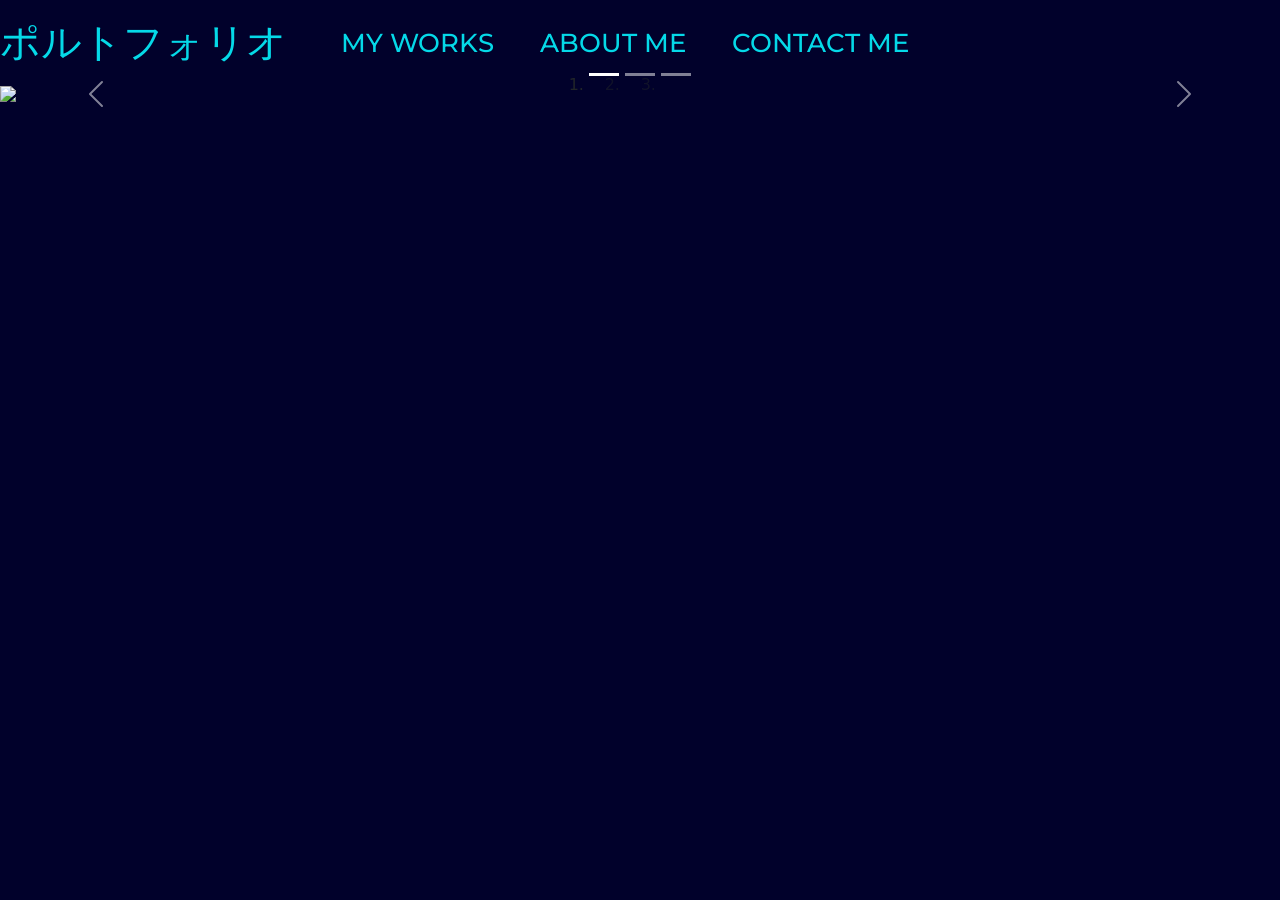
==== portfolio.html @ 07bfd1ee "Added the files required for the portfolio page" ====
<!DOCTYPE html>
<html lang="en">

  <head>
    <!-- Required meta tags -->
    <meta charset="utf-8">
    <meta name="viewport" content="width=device-width, initial-scale=1">
    <!-- CSS style sheet -->
    <link rel="stylesheet" href="styles.css">
    <!-- Fonts -->
    <link href="https://fonts.googleapis.com/css2?family=Montserrat:wght@500&display=swap" rel="stylesheet">
    <link href="https://fonts.googleapis.com/css?family=M+PLUS+1p" rel="stylesheet">
    <!-- Bootstrap CSS -->
    <link href="https://cdn.jsdelivr.net/npm/bootstrap@5.0.0-beta1/dist/css/bootstrap.min.css" rel="stylesheet" integrity="sha384-giJF6kkoqNQ00vy+HMDP7azOuL0xtbfIcaT9wjKHr8RbDVddVHyTfAAsrekwKmP1" crossorigin="anonymous">

    <title>Portofolio</title>
    
  </head>
  <body class="bgcolor">
    <!-- Optional JavaScript; choose one of the two! -->

    <!-- Option 1: Bootstrap Bundle with Popper -->
    <script src="https://cdn.jsdelivr.net/npm/bootstrap@5.0.0-beta1/dist/js/bootstrap.bundle.min.js" integrity="sha384-ygbV9kiqUc6oa4msXn9868pTtWMgiQaeYH7/t7LECLbyPA2x65Kgf80OJFdroafW" crossorigin="anonymous"></script>

    <!-- Option 2: Separate Popper and Bootstrap JS -->
    <!--
    <script src="https://cdn.jsdelivr.net/npm/@popperjs/core@2.5.4/dist/umd/popper.min.js" integrity="sha384-q2kxQ16AaE6UbzuKqyBE9/u/KzioAlnx2maXQHiDX9d4/zp8Ok3f+M7DPm+Ib6IU" crossorigin="anonymous"></script>
    <script src="https://cdn.jsdelivr.net/npm/bootstrap@5.0.0-beta1/dist/js/bootstrap.min.js" integrity="sha384-pQQkAEnwaBkjpqZ8RU1fF1AKtTcHJwFl3pblpTlHXybJjHpMYo79HY3hIi4NKxyj" crossorigin="anonymous"></script>
    -->
    <!-- Nav bar -->
    <nav class="navbar navbar-expand-lg navbar-light " style="background-color: #01012B;">
      <a class="navbar-brand" id="nav-head" href="#">ポルトフォリオ</a>
      <button class="navbar-toggler" type="button" data-toggle="collapse" data-target="#navbarSupportedContent" aria-controls="navbarSupportedContent" aria-expanded="false" aria-label="Toggle navigation" style="background-color: #FF2A6D; " >
        <span class="navbar-toggler-icon"  ></span>
      </button>
    
      <div class="collapse navbar-collapse" id="navbarSupportedContent">
        <ul class="navbar-nav ml-auto ">
          <li class="nav-item">
            <a class="nav-link" id="color-nav"  href="#">MY WORKS</a>
          </li>
          <li class="nav-item">
            <a class="nav-link" id="color-nav" href="#">ABOUT ME</a>
          </li>
          <li class="nav-item">
            <a class="nav-link " id="color-nav"  href="#">CONTACT ME</a>
          </li>
          
          
      </div>
    </nav>
    
    <div id="carouselExampleCaptions" class="carousel  slide" data-bs-ride="carousel">
      <ol class="carousel-indicators bg-transparent">
        <li data-bs-target="#carouselExampleCaptions" data-bs-slide-to="0" class="active"></li>
        <li data-bs-target="#carouselExampleCaptions" data-bs-slide-to="1"></li>
        <li data-bs-target="#carouselExampleCaptions" data-bs-slide-to="2"></li>
      </ol>
      <div class="carousel-inner">
        <div class="carousel-item active">
          <img src="https://images.unsplash.com/photo-1498050108023-c5249f4df085?ixid=MXwxMjA3fDB8MHxwaG90by1wYWdlfHx8fGVufDB8fHw%3D&ixlib=rb-1.2.1&auto=format&fit=crop&w=1352&q=80" class="d-block w-100" >
          <div class="carousel-caption d-none d-md-block bg-transparent">
            <h5 class="bg-transparent">Sample Project name 1</h5>
            <p class="bg-transparent">This is sample project 1 and blah blah</p>
          </div>
        </div>
        <div class="carousel-item">
          <img src="https://images.unsplash.com/photo-1526374965328-7f61d4dc18c5?ixid=MXwxMjA3fDB8MHxwaG90by1wYWdlfHx8fGVufDB8fHw%3D&ixlib=rb-1.2.1&auto=format&fit=crop&w=1350&q=80" class="d-block w-100" >
          <div class="carousel-caption d-none d-md-block bg-transparent">
            <h5 class="bg-transparent" >Sample Project name 2</h5>
            <p class="bg-transparent" >This is sample project 2 and blah blah.</p>
          </div>
        </div>
        <div class="carousel-item" >
          <img src="https://images.unsplash.com/photo-1485827404703-89b55fcc595e?ixid=MXwxMjA3fDB8MHxwaG90by1wYWdlfHx8fGVufDB8fHw%3D&ixlib=rb-1.2.1&auto=format&fit=crop&w=1350&q=80" class="d-block w-100" >
          <div class="carousel-caption d-none d-md-block bg-transparent">
            <h5 class="bg-transparent" >Third slide label</h5>
            <p class="bg-transparent" >This is sample project 3 and blah blah</p>
          </div>
        </div>
      </div>
      <a class="carousel-control-prev bg-transparent" href="#carouselExampleCaptions" role="button" data-bs-slide="prev">
        <span class="carousel-control-prev-icon bg-transparent" aria-hidden="true"></span>
        <span class="visually-hidden bg-transparent">Previous</span>
      </a>
      <a class="carousel-control-next bg-transparent" href="#carouselExampleCaptions" role="button" data-bs-slide="next">
        <span class="carousel-control-next-icon bg-transparent" aria-hidden="true"></span>
        <span class="visually-hidden bg-transparent">Next</span>
      </a>
    </div>
  
  </body>
</html>
---- styles.css ----
@font-face {
    font-family: Heimdal;
    src: url("./fonts/Heimdal.ttf");
}
*{
    background: #01012B;
}
body.main {
    background: #01012B;
}
body {
    background: #01012B;
}
.bgcolor {
    background: #01012B;
}
.nav-item {
    font-family: 'Montserrat', sans-serif;
    font-weight: 400;
    font-size: 1.6em;

}
.nav-link {
    margin-left: 30px;
}
a#color-nav {
    color: #05D9E8;
    font-family: 'Montserrat', sans-serif;
    font-weight: 500;
}


a#nav-head.navbar-brand {
    font-family: "Heimdal";
    color: #05D9E8;
    font-size: 1.9em;
    position: relative;

}
#login .container #login-row #login-column #login-box {
    margin-top: 30px;
    margin-bottom: 100px;
    max-width: 600px;
    height: 480px;
    border: 7px solid #FF2A6D;
    background-color: #01012B;
    color: #05D9E8;
    font-family: 'Montserrat', sans-serif;
}
#login .container #login-row #login-column #login-box #login-form {
    padding: 20px;
}
#login .container #login-row #login-column #login-box #login-form #register-link {
    margin-top: 25px;
}
#username-box {
    margin-top: 100px;
}
#button-login{
    background-color: #FF2A6D;
    color: #000000;
    font-family: 'Montserrat', sans-serif;
    font-weight: 600;
    border: none;
    box-shadow: 1px 2px 3px rgba(0,0,0,0.6);
    padding: 10px 20px;
}
#button-pos {
    text-align: center;
    margin-top: 35px;
    padding-bottom: 0px;
}
h3.text-center.text-info {
    margin: 0px;
    padding: 0px;
    position: relative;
    top: 50px;
}
div#login {
    background: #01012B;
}
#username, #password {
    background-color: #005678;
    color: #05D9E8;
    border: none;
}
#signup-box {
    margin-top: 30px;
    margin-bottom: 100px;
    max-width: 600px;
    height: 580px;
    border: 7px solid #FF2A6D;
    background-color: #01012B;
    color: #05D9E8;
    font-family: 'Montserrat', sans-serif;
}
a.signup-info {
    margin: 0px;
    padding: 0px;
    position: relative;
    top: 40px;

    color: #05D9E8;

}
div.badge.badge-primary.text-wrap {

    background-color: #FF2A6D;
    color: black;
    font-family: 'Montserrat', sans-serif;
    font-weight: 600;
    font-size: 1em;
    border-radius: unset;
    transform: skew(-10deg);
    margin-top: 120px;
    position: relative;
    left: 70px;

    padding: 0px 60px;
    padding-bottom: 30px;



}
.image {
    display: none;
}
.about {
    background-color: #FF2A6D;
    transform: skew(10deg);

}
.heading {
    background-color: #FF2A6D;
    transform: skew(10deg);
    margin: 20px 0px;
    font-family: 'Montserrat', sans-serif;
    font-weight: 600;
    font-size: 1.5em;
    text-align: center;
}
#login .container #login-row #login-column #poll-box {
    margin-top: 30px;
    margin-bottom: 100px;
    max-width: 600px;
    height: 500px;
    border: 7px solid #FF2A6D;
    background-color: #01012B;
    color: #05D9E8;
    font-family: 'Montserrat', sans-serif;
}

/* Mobile style */
@media screen and (max-width: 714px){
    div.badge.badge-primary.text-wrap {
        left: 40px;
    }

}
.const {
    color: #FF2A6D;
    text-transform: none;
    text-align: center;
    width: 60%;
    margin: auto;
    position: relative;
    top: 150px;
    font-family: 'Montserrat', sans-serif;
    font-weight: 600;

}
/* Footer Style */

.full {
    width: 100%;
}
.gap {
	height: 30px;
	width: 100%;
	clear: both;
	display: block;
}
.footer {
	background: #005678;
	height: auto;
	padding-bottom: 30px;
	position: relative;
    width: 100%;
    margin-top: 0px;

}
.footer p {
	margin: 0;
}
.footer img {
	max-width: 100%;
}
.footer h3 {
	color: #05D9E8;
	font-size: 1.7em;
	font-weight: 600;
	line-height: 27px;
	padding: 40px 0 0px;
	text-transform: uppercase;
    margin-bottom: 15px;
    font-family: 'Montserrat', sans-serif;
    font-weight: 600;
}

.footer h4 {

	font-size: 3em;
	font-weight: 600;
	line-height: 38px;
	padding: 40px 0 10px;
	font-family: "Heimdal";
    color: #05D9E8;
}

.footer ul {
	font-size: 13px;
	list-style-type: none;
	margin-left: 0;
	padding-left: 0;
	margin-top: 0px;
	color: #7F8C8D;
  padding: 0 0 8px 0;
}

#button-email{
    background-color: #FF2A6D;
    color: #000000;
    font-family: 'Montserrat', sans-serif;
    font-weight: 600;
    border: none;
    box-shadow: 1px 2px 3px rgba(0,0,0,0.6);
    padding: 10px 20px;
    margin-left: 10px;
    margin-top: 50px;


}
.footer ul li a {
	padding: 0 0 12px 0;
	display: block;
}

.footer a {
	color: #FF2A6D;
    font-family: 'Montserrat', sans-serif;
    font-weight: 600;
}

.footer p {
    color: white;
    font-weight: lighter;
    font-size: 1em;
}

.footer a:hover {
	text-decoration:none;
    font-weight: bold;
}
.supportLi h4 {
	font-size: 3em;
	font-weight: lighter;
	line-height: normal;
	margin-bottom: 0 !important;
	padding-bottom: 0;
}

.bg-gray {
	background-image: -moz-linear-gradient(center bottom, #BBBBBB 0%, #F0F0F0 100%);
	box-shadow: 0 1px 0 #B4B3B3;
}

.footer a {
	color: #78828D
}

.footer-bottom {
  margin-top: 2em;
	border-top: 1px solid #DDDDDD;
	padding-top: 20px;
	padding-bottom: 10px;
}
.footer-bottom p.pull-left {
	padding-top: 6px;
  font-size: 0.75em
}
div.footer-bottom, div.col-lg-6.col-md-6.col-sm-6.col-xs-6,footer h4,
 footer div.col-lg-3.col-sm-2.col-xs-3,footer h3, footer ul
 , footer a, footer p, footer div.row {
    background-color: #005678;
}
.copyright, p.copyright {
    background-color: #005678;
    color: #05D9E8;
}

#login-box.col-md-12 {
    position: relative;

}






/* Desktop style */
@media screen and (min-width: 992px){
    a#color-nav:hover {
        text-decoration: underline;
        text-decoration-color: #FF2A6D;
        font-family: 'Montserrat', sans-serif;
        font-weight: 400;

    }

    div#login-column.col-md-6 {
        max-width: 400px;
    }
    div.badge.badge-primary.text-wrap {
        font-size: 1.5em;
    }
    a#nav-head.navbar-brand {
        font-family: "Heimdal";
        color: #05D9E8;
        font-size: 2.5em;
    }

}

/* Bug fix for email button in smaller screens */
@media screen and (max-width: 575px) {
    #button-email {
        margin-top: 0px;
    }
    .footer {
        text-align: center;
    }
}
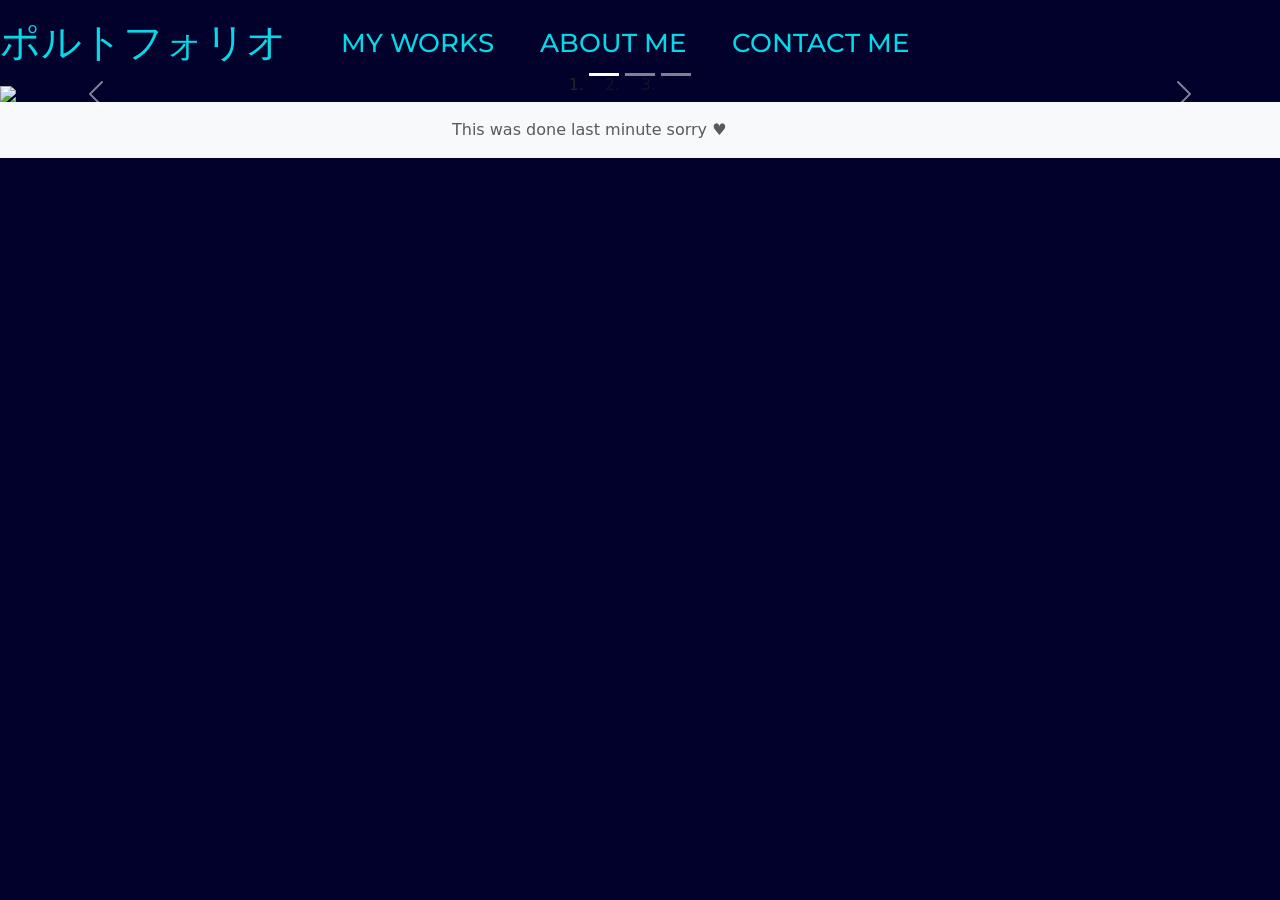
==== commit 70257e38: "updated portofolio.html" ====
--- a/portfolio.html
+++ b/portfolio.html
@@ -60,21 +60,21 @@
         <div class="carousel-item active">
           <img src="https://images.unsplash.com/photo-1498050108023-c5249f4df085?ixid=MXwxMjA3fDB8MHxwaG90by1wYWdlfHx8fGVufDB8fHw%3D&ixlib=rb-1.2.1&auto=format&fit=crop&w=1352&q=80" class="d-block w-100" >
           <div class="carousel-caption d-none d-md-block bg-transparent">
-            <h5 class="bg-transparent">Sample Project name 1</h5>
+            <h5 class="bg-transparent">Sample Project 1</h5>
             <p class="bg-transparent">This is sample project 1 and blah blah</p>
           </div>
         </div>
         <div class="carousel-item">
           <img src="https://images.unsplash.com/photo-1526374965328-7f61d4dc18c5?ixid=MXwxMjA3fDB8MHxwaG90by1wYWdlfHx8fGVufDB8fHw%3D&ixlib=rb-1.2.1&auto=format&fit=crop&w=1350&q=80" class="d-block w-100" >
           <div class="carousel-caption d-none d-md-block bg-transparent">
-            <h5 class="bg-transparent" >Sample Project name 2</h5>
+            <h5 class="bg-transparent" >Sample Project 2</h5>
             <p class="bg-transparent" >This is sample project 2 and blah blah.</p>
           </div>
         </div>
         <div class="carousel-item" >
           <img src="https://images.unsplash.com/photo-1485827404703-89b55fcc595e?ixid=MXwxMjA3fDB8MHxwaG90by1wYWdlfHx8fGVufDB8fHw%3D&ixlib=rb-1.2.1&auto=format&fit=crop&w=1350&q=80" class="d-block w-100" >
           <div class="carousel-caption d-none d-md-block bg-transparent">
-            <h5 class="bg-transparent" >Third slide label</h5>
+            <h5 class="bg-transparent" >Sample project 3</h5>
             <p class="bg-transparent" >This is sample project 3 and blah blah</p>
           </div>
         </div>
@@ -88,7 +88,11 @@
         <span class="visually-hidden bg-transparent">Next</span>
       </a>
     </div>
-  
+    <footer class="footer mt-auto py-3 bg-light">
+      <div class="container bg-transparent mx-auto" style="width: 400px;">
+        <span class="text-muted bg-light">This was done last minute sorry 	&hearts;</span>
+      </div>
+    </footer>
   </body>
 </html>
 
